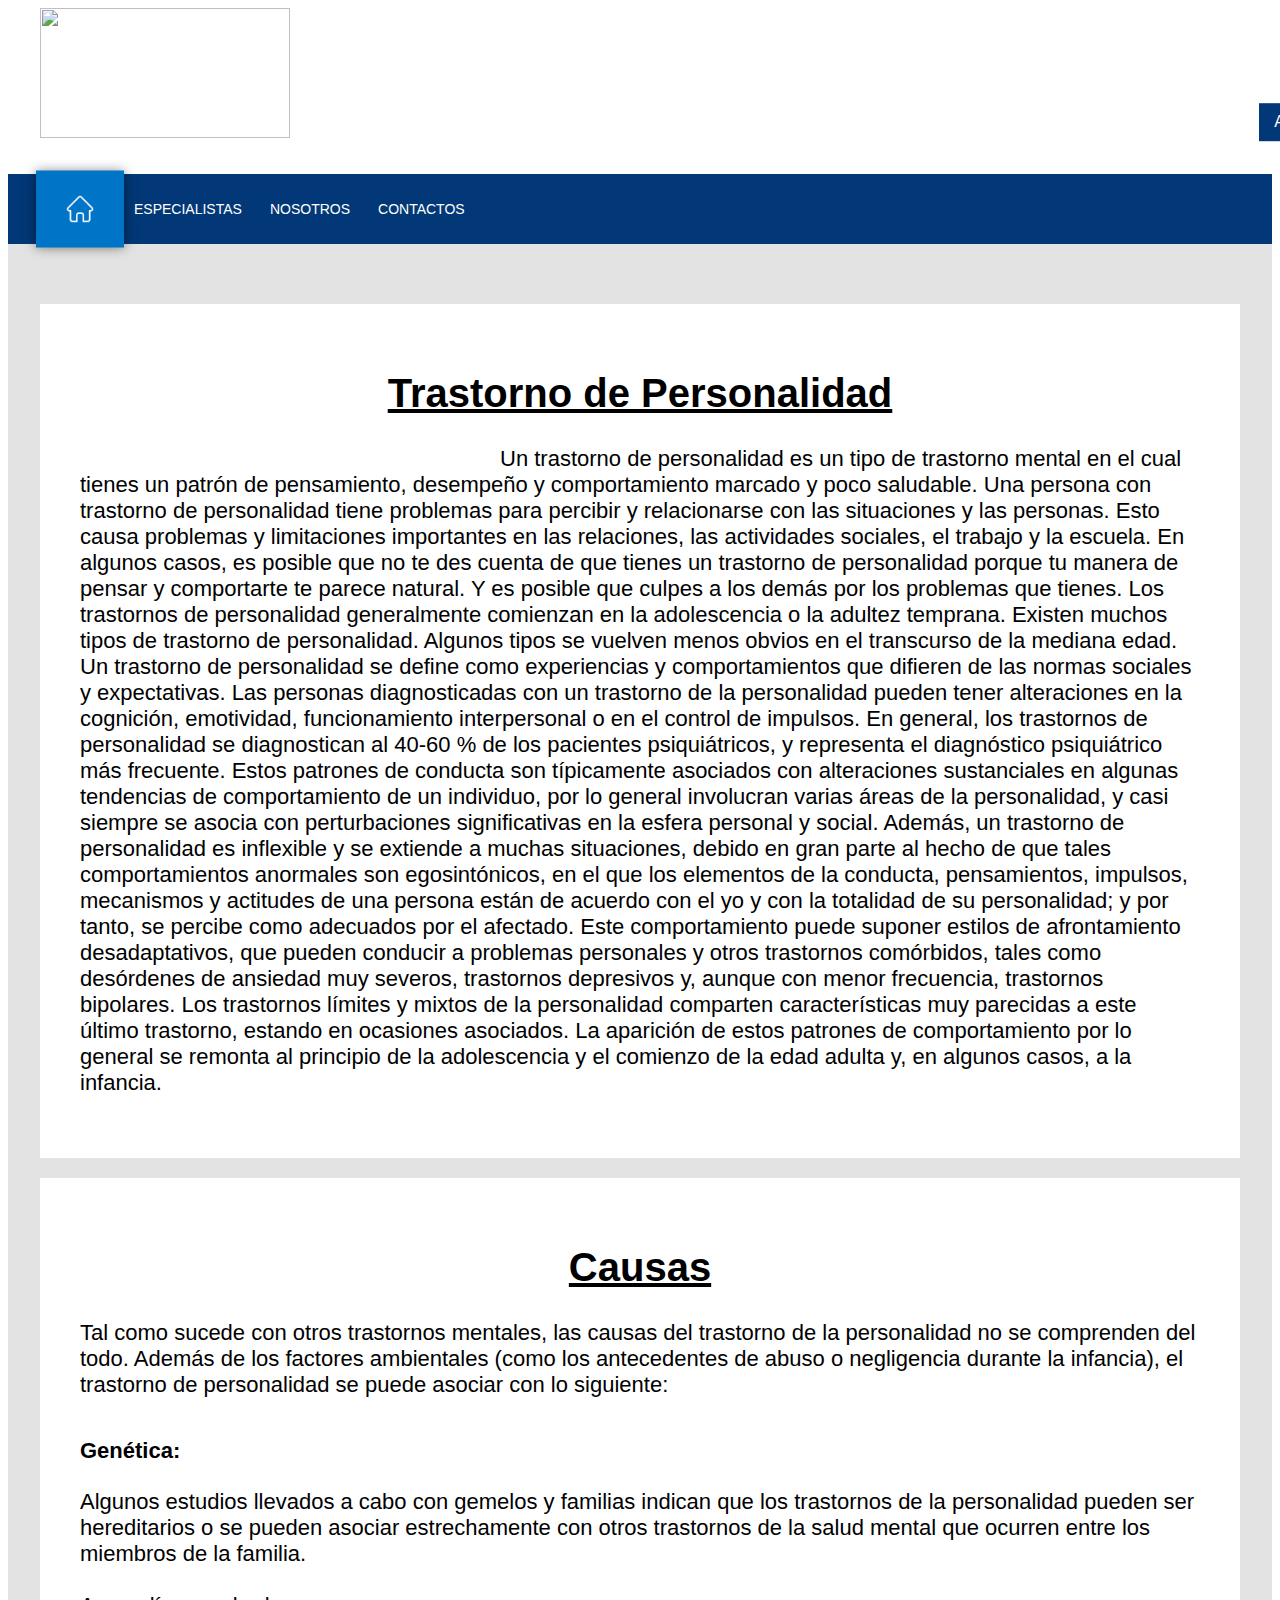
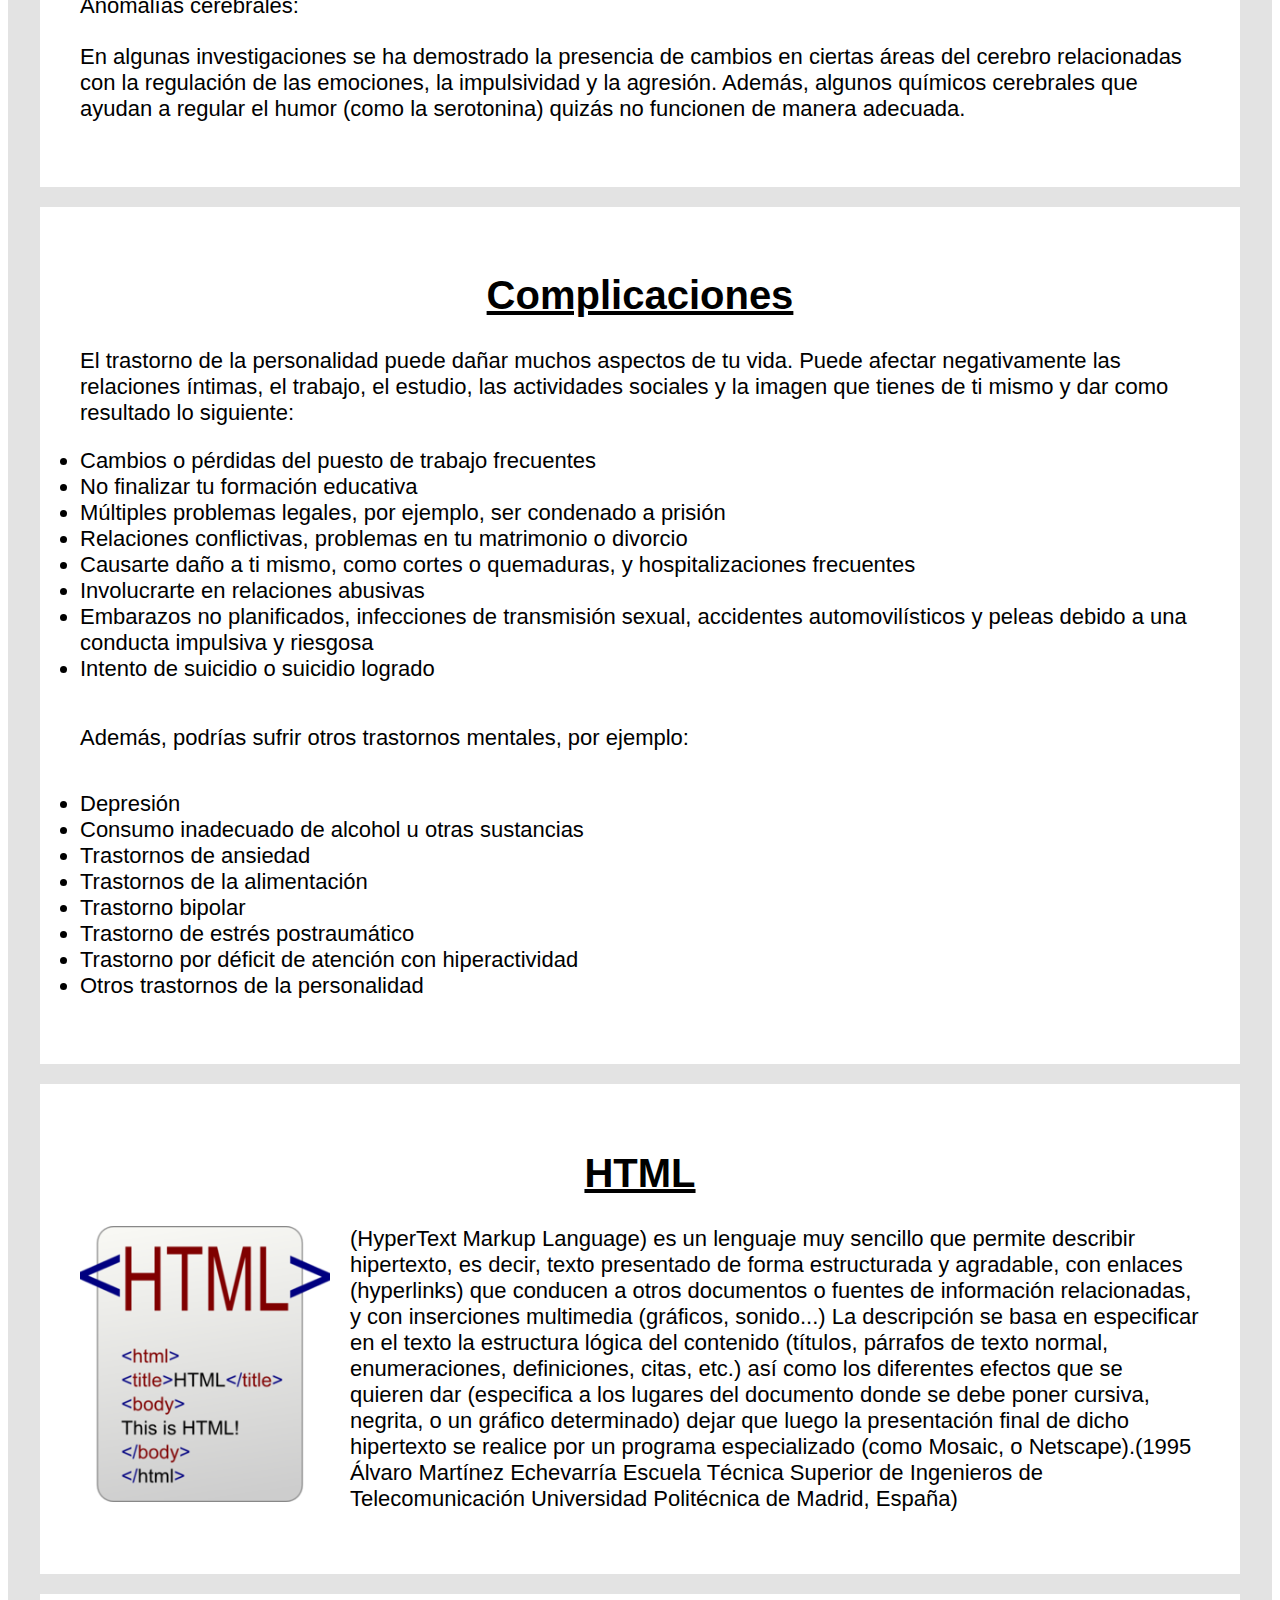
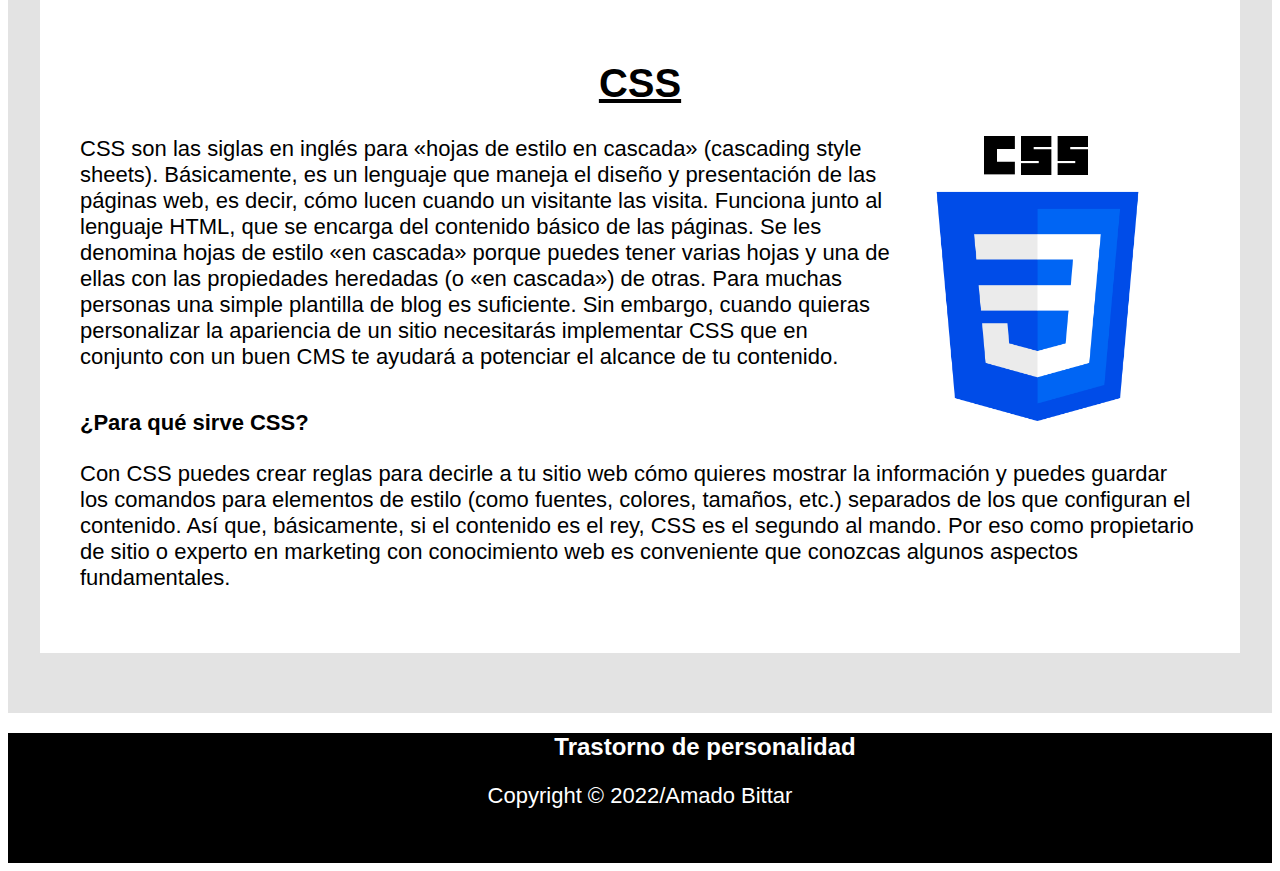
==== index.html @ b6cc2134 "trastornop" ====
<!DOCTYPE html>
<html lang="en">
<head>
    <meta charset="UTF-8">
    <meta http-equiv="X-UA-Compatible" content="IE-edge">
    <meta name="viewport" content="width=device-width, initial-scale=1.0">
    <title>trastorno de Personalidad</title>
    <script src="https://kit.fontawesome.com/9cbd69b681.js" crossorigin="anonymous"></script>
    <link rel="stylesheet" href="css/estilo.css">
    <link rel="icon" href="./img/icono main.ico">
</head>
<body>
     <header>
        <div class="header__superior">
             <div class="logo">
                 <img src="./img/login.gif" alt="">
             </div>
             
           <div class="search">
                    <!-- <input type="search" placeholder="¿Qué deseas buscar?"> -->
           </div>
        </div>

        <div class="container__menu">

               <div class="menu">
                <input type="checkbox" id="check__menu">
                <label id="label__check" for="check__menu">
                    <i class="fa-solid fa-bars icon__menu"></i>
                </label>
            
    
               <i class=></i>
                </label>
                  
                <nav>
                    <ul>
                        <li><a href="#" id="selected"></a></li>
                        <li><a href="#">ESPECIALISTAS</a>
                              <ul>
                                <li><a href="#">Psicólogos</a></li>
                                <li><a href="#">Psiquiátras</a></li>
                                <li><a href="#">Terapias</a></li>
                                </ul>
                        
                        <li><a href="#">Nosotros</a></li> 
                        <li><a href="#">Contactos</a> 
                            <ul>
                            <li><a href="https://wa.me/595972532332" target="_blank">Whatsapp</a></li>
                            <li><a href="https://www.instagram.com/santacruz_cesar07/"target="_blank">Instagram</a></li>      
                    </ul>

                </nav>
                
                
                <div class="boton">
                    <a href="inicio.html" class="btn-1">ATRAS
                     <span></span>
                     <span></span>
                     <span></span>
                     <span></span>
                     <span></span>
                     <span></span>
                    </a>

                    <a href="../Proyecto/integrantes.html" class="btn-2">SIGUIENTE
                        <span></span>
                         <span></span>
                        <span></span>
                        <span></span>
                        <span></span>
                        <span></span>
                  </a>
                    <a href="../Proyecto/Conclusion.html" class="btn-3"> ㅤ
                        <span></span>
                         <span></span>
                        <span></span>
                        <span></span>
                        <span></span>
                        <span></span>
                  </a>

        </div>
     </header>
 <main>
    <article>

     <center><h1>Trastorno de Personalidad</h1></center>

     <img src="../Proyecto/img/Diseño.png" alt="" width="400px">
             
            <p>
                Un trastorno de personalidad es un tipo de trastorno mental en el cual tienes un patrón de pensamiento, desempeño y comportamiento marcado y poco saludable. Una persona con trastorno de personalidad tiene problemas para percibir y relacionarse con las situaciones y las personas. Esto causa problemas y limitaciones importantes en las relaciones, las actividades sociales, el trabajo y la escuela. 

En algunos casos, es posible que no te des cuenta de que tienes un trastorno de personalidad porque tu manera de pensar y comportarte te parece natural. Y es posible que culpes a los demás por los problemas que tienes.

Los trastornos de personalidad generalmente comienzan en la adolescencia o la adultez temprana. Existen muchos tipos de trastorno de personalidad. Algunos tipos se vuelven menos obvios en el transcurso de la mediana edad.
          Un trastorno de personalidad se define como experiencias y comportamientos que difieren de las normas sociales y expectativas. Las personas diagnosticadas con un trastorno de la personalidad pueden tener alteraciones en la cognición, emotividad, funcionamiento interpersonal o en el control de impulsos. En general, los trastornos de personalidad se diagnostican al 40-60 % de los pacientes psiquiátricos, y representa el diagnóstico psiquiátrico más frecuente.

            Estos patrones de conducta son típicamente asociados con alteraciones sustanciales en algunas tendencias de comportamiento de un individuo, por lo general involucran varias áreas de la personalidad, y casi siempre se asocia con perturbaciones significativas en la esfera personal y social. Además, un trastorno de personalidad es inflexible y se extiende a muchas situaciones, debido en gran parte al hecho de que tales comportamientos anormales son egosintónicos, en el que los elementos de la conducta, pensamientos, impulsos, mecanismos y actitudes de una persona están de acuerdo con el yo y con la totalidad de su personalidad; y por tanto, se percibe como adecuados por el afectado. Este comportamiento puede suponer estilos de afrontamiento desadaptativos, que pueden conducir a problemas personales y otros trastornos comórbidos, tales como desórdenes de ansiedad muy severos, trastornos depresivos y, aunque con menor frecuencia, trastornos bipolares. Los trastornos límites y mixtos de la personalidad comparten características muy parecidas a este último trastorno, estando en ocasiones asociados. La aparición de estos patrones de comportamiento por lo general se remonta al principio de la adolescencia y el comienzo de la edad adulta y, en algunos casos, a la infancia. </br>
</p>
    </article>
    <article>
      <center>  <h1>Causas</h1> </center>
        <p>
            Tal como sucede con otros trastornos mentales, las causas del trastorno de la personalidad no se comprenden del todo. Además de los factores ambientales (como los antecedentes de abuso o negligencia durante la infancia), el trastorno de personalidad se puede asociar con lo siguiente:

          </p> 
          <br><strong> Genética: </strong> <p> Algunos estudios llevados a cabo con gemelos y familias indican que los trastornos de la personalidad pueden ser hereditarios o se pueden asociar estrechamente con otros trastornos de la salud mental que ocurren entre los miembros de la familia. </br>
           <br> <strong> Anomalías cerebrales: </strong> <p> En algunas investigaciones se ha demostrado la presencia de cambios en ciertas áreas del cerebro relacionadas con la regulación de las emociones, la impulsividad y la agresión. Además, algunos químicos cerebrales que ayudan a regular el humor (como la serotonina) quizás no funcionen de manera adecuada.
        </p> 
          </p>
    </article>
    <article>
        <center><h1>  Complicaciones  </h1></center>
        <p>
          El trastorno de la personalidad puede dañar muchos aspectos de tu vida. Puede afectar negativamente las relaciones íntimas, el trabajo, el estudio, las actividades sociales y la imagen que tienes de ti mismo y dar como resultado lo siguiente:

           <li> Cambios o pérdidas del puesto de trabajo frecuentes</li>
          <li>  No finalizar tu formación educativa</li>
          <li> Múltiples problemas legales, por ejemplo, ser condenado a prisión</li> 
           <li> Relaciones conflictivas, problemas en tu matrimonio o divorcio</li>
           <li> Causarte daño a ti mismo, como cortes o quemaduras, y hospitalizaciones frecuentes</li>
           <li> Involucrarte en relaciones abusivas</li>
           <li> Embarazos no planificados, infecciones de transmisión sexual, accidentes automovilísticos y peleas debido a una conducta impulsiva y riesgosa</li>
           <li>Intento de suicidio o suicidio logrado</li>
            <br>
       <p><strong>Además, podrías sufrir otros trastornos mentales, por ejemplo:</strong>  </p>  
        </br>

           <li>Depresión</li> 
          <li> Consumo inadecuado de alcohol u otras sustancias</li> 
           <li> Trastornos de ansiedad</li>
          <li> Trastornos de la alimentación</li> 
        <li>  Trastorno bipolar</li>  
           <li>Trastorno de estrés postraumático </li> 
           <li> Trastorno por déficit de atención con hiperactividad</li>
          <li>  Otros trastornos de la personalidad</li>
        
        </p>
        
    
    </article>
    

    <article>

      <center><h1>HTML</h1></center>
 
      <img src="img/HTML_logo.png" alt="" width="250px">
              
             <p>
              (HyperText Markup Language) es un lenguaje muy sencillo que permite describir hipertexto, es decir, texto presentado de forma estructurada y agradable, con enlaces (hyperlinks) que conducen a otros documentos o fuentes de información relacionadas, y con inserciones multimedia (gráficos, sonido...) La descripción se basa en especificar en el texto la estructura lógica del contenido (títulos, párrafos de texto normal, enumeraciones, definiciones, citas, etc.) así como los diferentes efectos que se quieren dar (especifica a los lugares del documento donde se debe poner cursiva, negrita, o un gráfico determinado) dejar que luego la presentación final de dicho hipertexto se realice por un programa especializado (como Mosaic, o Netscape).(1995 Álvaro Martínez Echevarría Escuela Técnica Superior de Ingenieros de Telecomunicación Universidad Politécnica de Madrid, España)
 </p>
     </article>



     <article>

      <center><h1>CSS</h1></center>
 <div class="css">
      <img src="img/css logo.png" alt="" width="285px" >
    </div>
             <p>
              CSS son las siglas en inglés para «hojas de estilo en cascada» (cascading style sheets). Básicamente, es un lenguaje que maneja el diseño y presentación de las páginas web, es decir, cómo lucen cuando un visitante las visita. Funciona junto al lenguaje HTML, que se encarga del contenido básico de las páginas.

Se les denomina hojas de estilo «en cascada» porque puedes tener varias hojas y una de ellas con las propiedades heredadas (o «en cascada») de otras.

Para muchas personas una simple plantilla de blog es suficiente. Sin embargo, cuando quieras personalizar la apariencia de un sitio necesitarás implementar CSS que en conjunto con un buen CMS te ayudará a potenciar el alcance de tu contenido.
</p>

 <br> <strong> ¿Para qué sirve CSS? </strong></br>

<p> Con CSS puedes crear reglas para decirle a tu sitio web cómo quieres mostrar la información y puedes guardar los comandos para elementos de estilo (como fuentes, colores, tamaños, etc.) separados de los que configuran el contenido.

Así que, básicamente, si el contenido es el rey, CSS es el segundo al mando. Por eso como propietario de sitio o experto en marketing con conocimiento web es conveniente que conozcas algunos aspectos fundamentales.
 </p>
     </article>
 </main> 
 



 
 <footer>
    
        <div class="imagen">
          <img src="../Proyecto/img/trastorno-de-identidad-disociativo.png" alt="" width="110px">
        </div>


      <h2>Trastorno de personalidad</h2>
      <p>Copyright © 2022/Amado Bittar</p>
      <div class="redes">
       
       <a href="https://www.facebook.com/deisy.alvarenga.395" target="_blank">  <img src="../Proyecto/img/facebook.png" alt=""></a>
   
       <a href="https://www.instagram.com/susijzm/" target="_blank"> <img src="../Proyecto/img/instagram.png" alt=""></a> 
       <a href="https://wa.me/595972532332" target="_blank"> <img src="../Proyecto/img/whatsapp.png" alt=""> </a>
 
     </div>


     
 </footer>
    
</body>
---- css/estilo.css ----
*{
    margin: ;
    padding: 0;
    box-sizing: border-box;
    font-family: Arial, Helvetica, sans-serif;
    text-decoration: none;
    background:

}
header{
    width: 100%;
    position: ;
    top: 0;
    left: 0;
    background: #fff;

}

/*HEADER SUPERIOR*/

.header__superior{
    max-width: 1200px;
    margin: auto;
    display: flex;
    align-items: center;
    justify-content: space-between;
    
    
}
 .logo img{
    width: 250px;
    height: 130px; 
 }
 .search input{
    width: 300px;
    padding: 10px;
 }
 /*BARRA MENU*/

 .container__menu{
    width: 100%;
    height: 70px;
    background: #023877;
    padding: 0px 20px;
 }
 .menu{
    max-width: 1200px;
    margin: auto;
    height: 100%;
 }
 nav{
    height: 100%;
 }
 nav > ul{
    height: 100%;
    display: flex;
 }
nav  ul  li{
    height: 100%;
    list-style: none;
    position: relative;
}
nav > ul > li:first-child > a{
    background-image: url(../img/home.png);
    background-size: 24px;
    background-repeat: no-repeat;
    background-position: center center;
    padding: 20px 40px;
}
nav > ul > li:first-child:hover> a{
    background-image: url(../img/home.png);
    background-size: 24px;
    background-repeat: no-repeat;
    background-position: center center;
}

nav > ul > li > a{
    width: 100%;
    height: 100%;
    display: flex;
    align-items: center;
    padding: 14px;
    color:white;
    text-transform: uppercase;
    font-size: 14px;
    transition: all 300ms ease;
    

}
nav > ul > li > a:hover{
    transform: scale(1.1);
    background: #0074c7;
    box-shadow: 0px 0px 10px 0px rgba(0,0,0,0.5);
}
#selected{
    transform: scale(1.1);
    background-color:  #0074c7;
    box-shadow: 0px 0px 10px 0px rgba(0,0,0,0.5);
}
/*SUBMENU*/
nav ul li ul  ul{ 
    width: 200px;
    display: flex;
    background:aqua ;
}

nav ul li ul{
    width: 200px;
    display:flex;
    flex-direction: column;
    background: white;
    position: absolute;
    top: 90px;
    left: -5px;
    padding: 14px 0px;
    visibility: hidden;
    opacity: 0;
    box-shadow: 0px 0px 10px 0px rgba(0,0,0,0.5);
    z-index: 10;
    transition: all 300ms ease;
}
nav ul li:hover ul{
    visibility: visible;
    opacity: 1;
    top: 70px;
}
nav ul li ul::before{
    content:'' ;
    width: 0;
    height: 0;
    border-left: 12px solid transparent;
    border-right: 12px solid transparent;
    border-bottom: 12px solid white;
    position: absolute;
    top: -12px;
    left: 20px;
    ;
}
nav ul li ul li a{
    display: block;
    color: #0099E9;
    padding: 6px;
    padding-left: 14px;
    margin-top: 10px;
    font-size: 14px;
    text-transform: uppercase;
    transition: all 300ms ease;
   
}
nav ul li ul li a:hover{
    background: #0074c7;
    color: #fff;
    transform: scale(1.1);
    margin-left: 30px;
    font-size: 14px;
    box-shadow: 0px 0px 10px 0px rgba(0,0,0,0.5);
}

img{
    float: left;
    margin-right: 20px;
    margin-bottom: 20px;
}

/*ARTICULOS*/
.css img{
    float: right;
    margin-right: 20px;
    margin-bottom: 20px;
    
}
li{
    font-size: 22px;
}
p{
    font-size: 22px;
}

strong {
    font-size: 22px;
}

main{
    background: #e3e3e3;
    padding: 40px 20px;
    margin-top: 0px;

}
article{
     max-width: 1200px;
     margin: 20px auto;
     padding: 40px;
     background: #fff;

}
article p{
    margin-top: 25px;
    font-size: 22px;
    font-weight: 300;
}

h1{
    margin-bottom: 30px;
    font-size: 2.5em;
    text-decoration: underline;
    
}
/*ELEMENTOS RESPONSIVOS*/
.icon__menu{
    font-size: 26px;
    color: white;
    cursor: pointer;
    width: 28px;
    height: 100%;
    display: none;
    align-items: center;
}
#laber__check{
    width: 26px;
    height: 100%;
    display: none;
}
#check__menu{
    display: none;
}
/*BOTONES*/
.boton{
    display: flex;
    align-items: right;
    justify-content: right;
    padding: 0px 1460px;
    width: 1500px;
    transform: translateY(-260%);

}

.btn-1{
    position: relative;
    display: inline-block;
    background-color: #023877;
    color: white;
    padding: 10px 15px;
    text-decoration: none;
    align-content: right;
    align-items: right;
    margin: 10px;
    letter-spacing: .1em;
}
.btn-1:hover{
    color:aqua;
    letter-spacing: .20em;
    text-shadow: 0 0 5px #00eeff;
    
    
}
.btn-2{
    position: relative;
    display: inline-block;
    background-color: #023877;
    color: white;
    padding: 10px 10px;
    text-decoration: none;
    align-content: right;
    align-items: right;
    margin: 10px;
    letter-spacing: .1em;
   
}
.btn-2:hover{
    color:aqua;
    letter-spacing: .20em;
    text-shadow: 0 0 5px #00eeff;
}
/*------footer------*/
footer{
    width: 100%;
    height: 130px;
    background-color: black;
}
footer h2{
    color: white;
    text-align: center;
}
.redes{
    display: flex;
    justify-content: center;
    align-items: center;
    margin-top: 20px;
    transform: translateX(%);
    
    
}
footer p{
    color: white;
    text-align: center;
    margin-top: px;
}
footer .imagen{
    transform: translateX(38%);
    
}


@media screen and (max-width: 720px) {
    .search input{
        display: none;
    }
    .header__superior{
        padding: px;
    }
    .logo img{
        width: 200px;
    }
    img{
        width: 300px;
    }
    nav > ul{
        flex-direction: column;
        background-color: #023877;
        position: fixed;
        left: 8px;
        top: 170px;
        width: 100%;
        height: 0px;
        transition: all 300ms ease;
        z-index: 100;
        opacity: 0;
        visibility: hidden;

    }
    nav > ul > li > a:hover{
        transform: scale(1);

    }
    nav ul li ul{
        left: 90px;
    }
    nav > ul > li:hover ul{
        top: 50px;
   }

   nav > ul > li:first-child a{
    background-position: 50px;
    }

   #selected{
    transform:scale(1);
   }
   #laber__check{
    display: block;
   }
   .icon__menu{
    display: flex;
   }

   #check__menu:checked ~ nav > ul{
    height: 300px;
    visibility: visible;
    opacity: 1;

   }
   
   .redes{
   display: none;
   
   
   }
   footer{
    height: 100px;
    width: auto;
 

   }
   footer .imagen{
    display: none;
   }
 
}
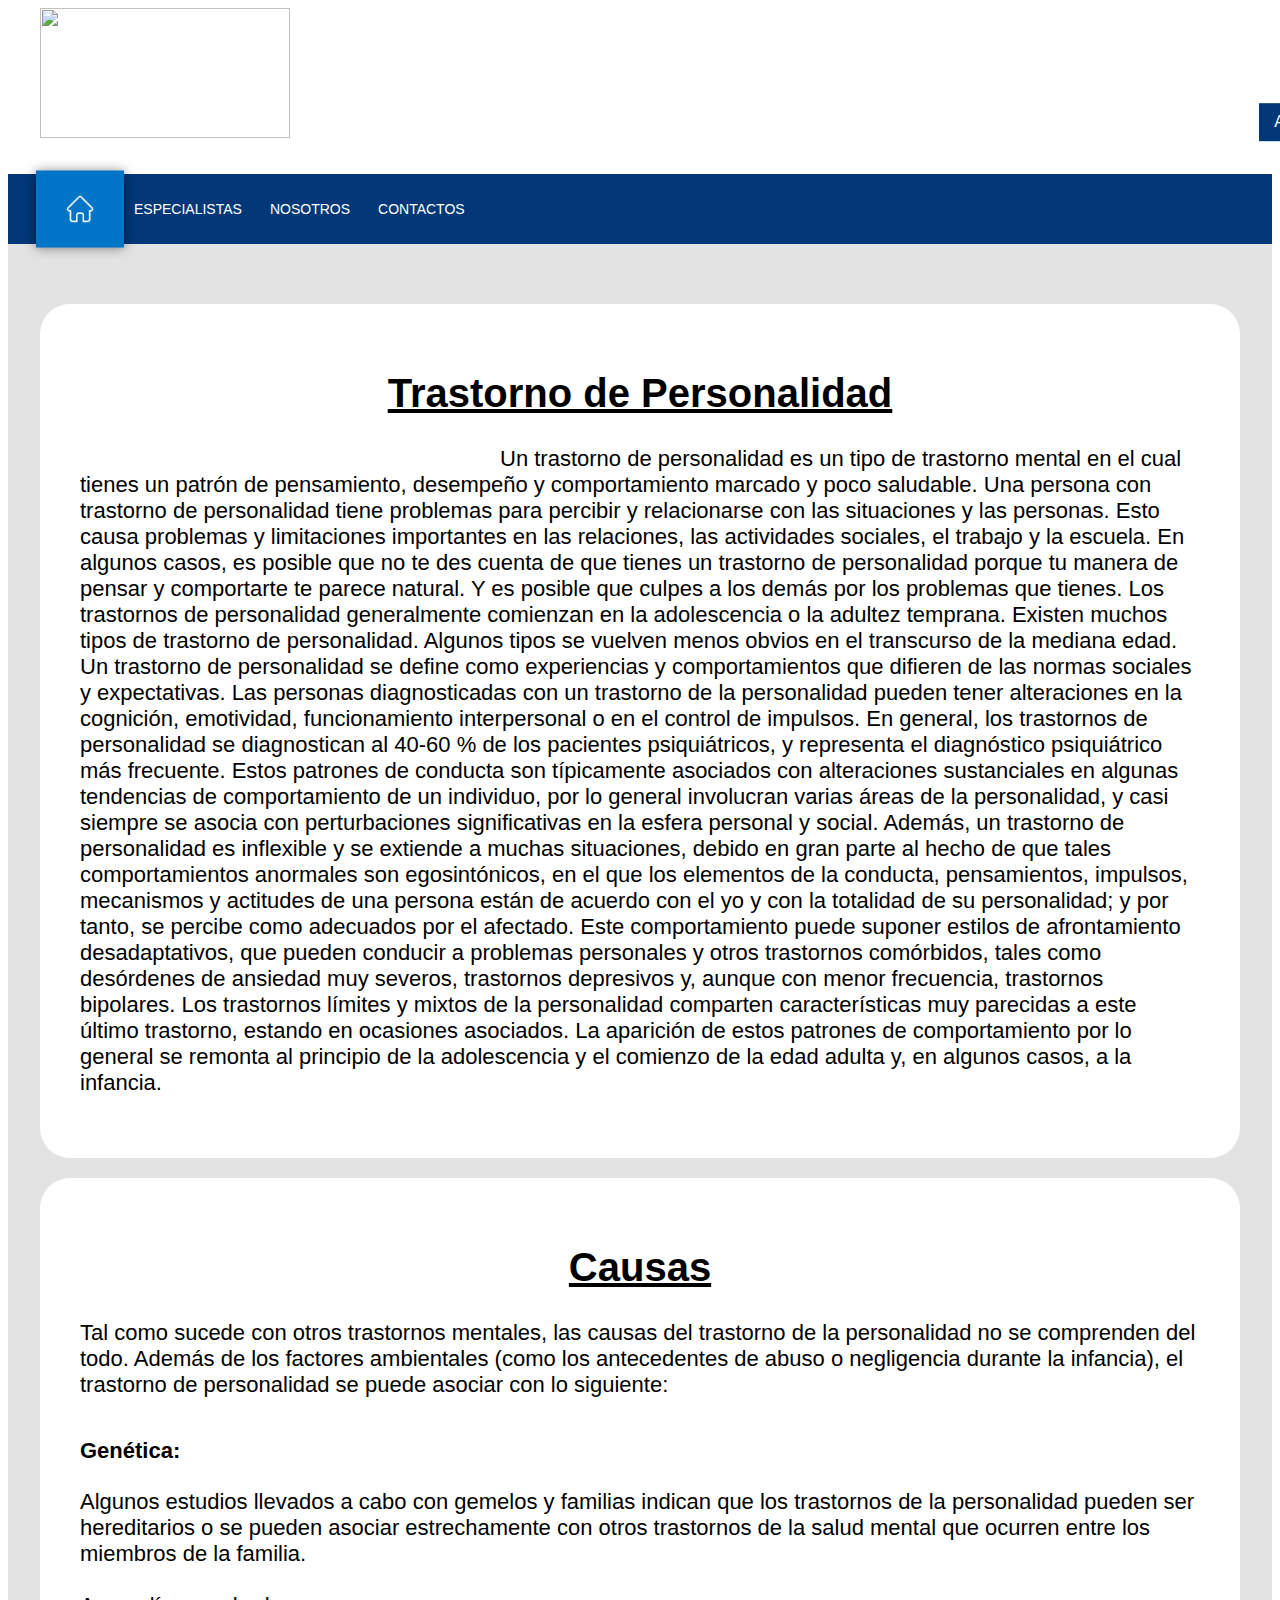
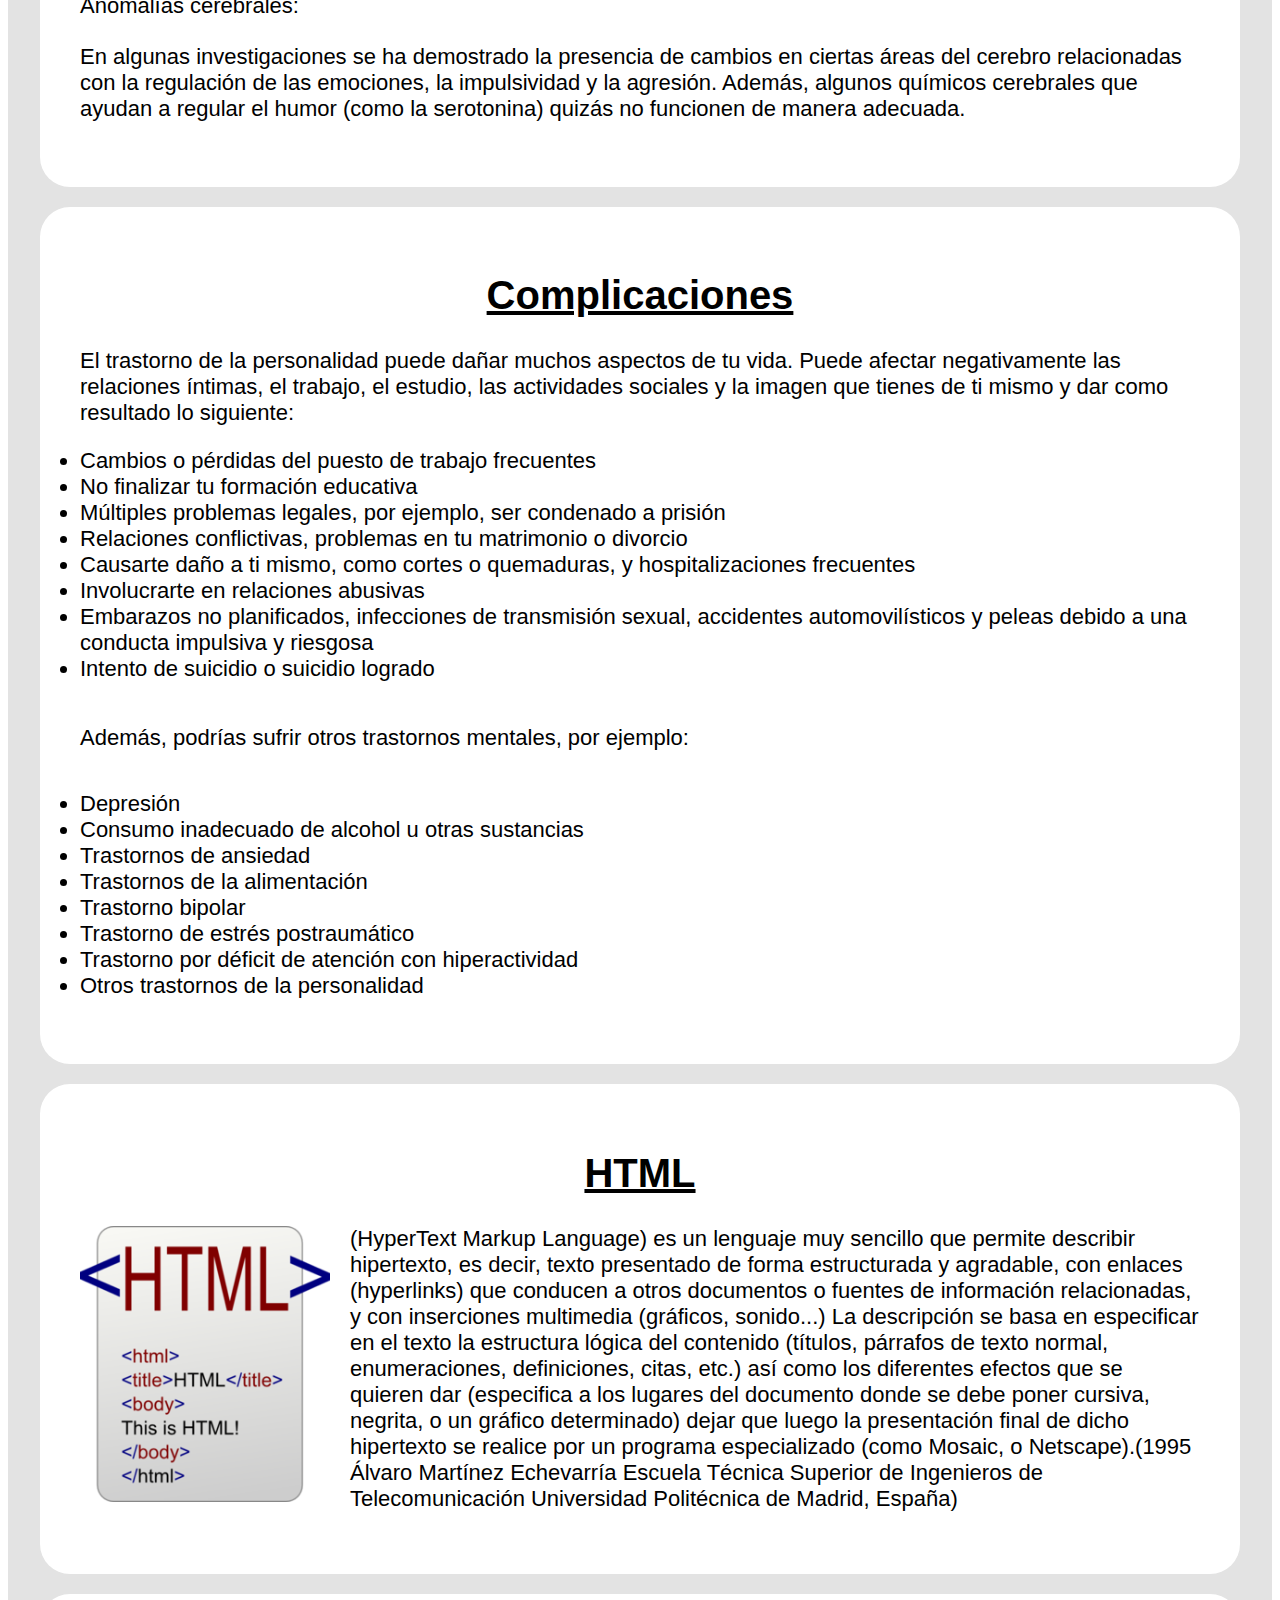
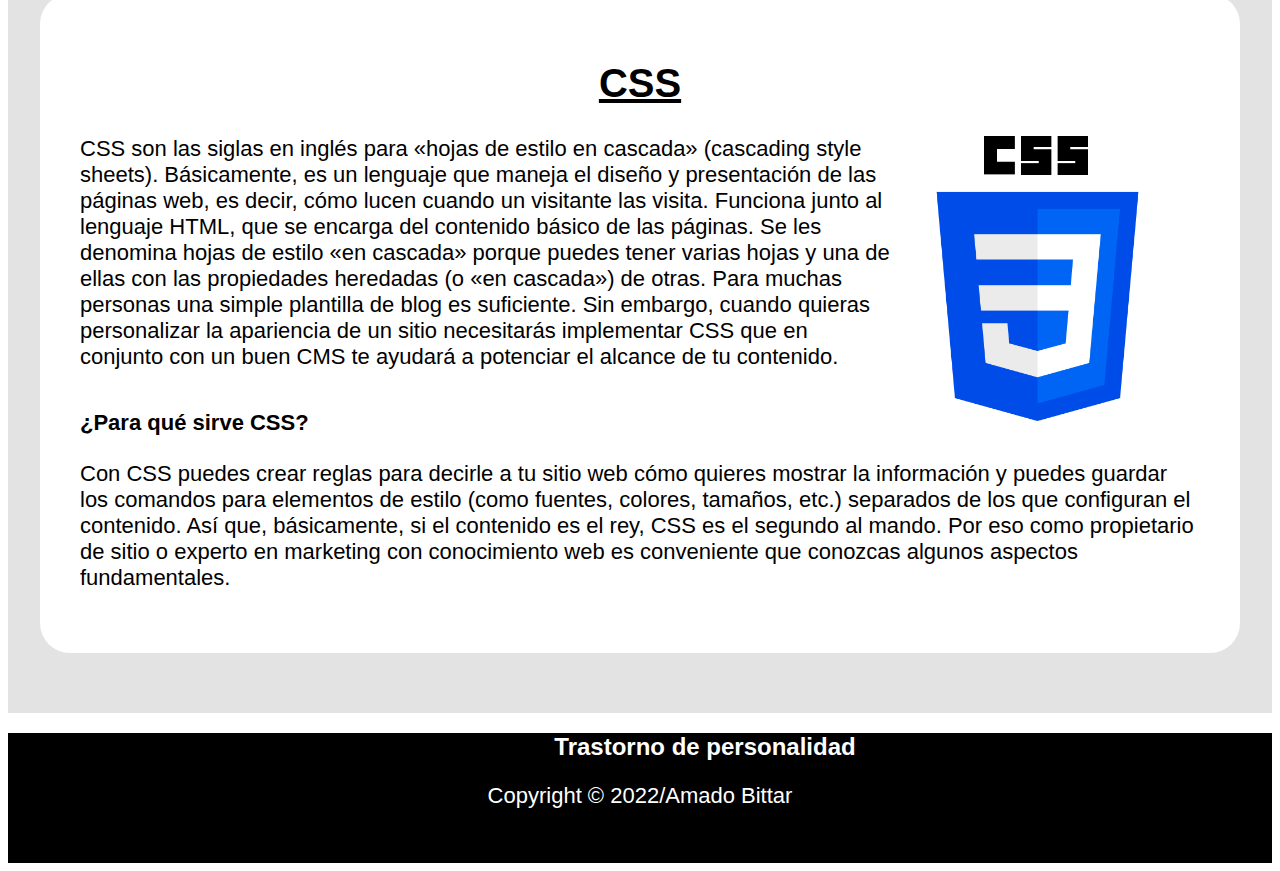
==== commit 91e81a15: "trastorno-personalidad" ====
--- a/index.html
+++ b/index.html
@@ -13,7 +13,8 @@
      <header>
         <div class="header__superior">
              <div class="logo">
-                 <img src="./img/login.gif" alt="">
+                 <img src="./img/login.gif" alt="" >
+                  
              </div>
              
            <div class="search">
@@ -38,16 +39,16 @@
                         <li><a href="#" id="selected"></a></li>
                         <li><a href="#">ESPECIALISTAS</a>
                               <ul>
-                                <li><a href="#">Psicólogos</a></li>
-                                <li><a href="#">Psiquiátras</a></li>
-                                <li><a href="#">Terapias</a></li>
+                                <li><a href="https://www.mspbs.gov.py/salud-mental.html" target="_bank">Psicólogos</a></li>
+                                <li><a href="https://www.buscoinfo.com.py/buscar/psiquiatras/itaugu%C3%A1-" target="_blank">Psiquiátras</a></li>
+                                <!-- <li><a href="#">Terapias</a></li> -->
                                 </ul>
                         
                         <li><a href="#">Nosotros</a></li> 
                         <li><a href="#">Contactos</a> 
                             <ul>
                             <li><a href="https://wa.me/595972532332" target="_blank">Whatsapp</a></li>
-                            <li><a href="https://www.instagram.com/santacruz_cesar07/"target="_blank">Instagram</a></li>      
+                            <li><a href="https://www.instagram.com/jemi_ozuna/"target="_blank">Instagram</a></li>      
                     </ul>
 
                 </nav>
--- a/css/estilo.css
+++ b/css/estilo.css
@@ -30,6 +30,8 @@
  .logo img{
     width: 250px;
     height: 130px; 
+   
+
  }
  .search input{
     width: 300px;
@@ -191,6 +193,7 @@
      margin: 20px auto;
      padding: 40px;
      background: #fff;
+     border-radius: 30px;
 
 }
 article p{
@@ -319,7 +322,7 @@
         background-color: #023877;
         position: fixed;
         left: 8px;
-        top: 170px;
+        top: 210px;
         width: 100%;
         height: 0px;
         transition: all 300ms ease;
@@ -374,9 +377,14 @@
    footer .imagen{
     display: none;
    }
- 
-}
-
-
-
-
+ .boton{
+    display: none;
+ }
+ img{
+    width: 220px;
+ }
+}
+
+
+
+
